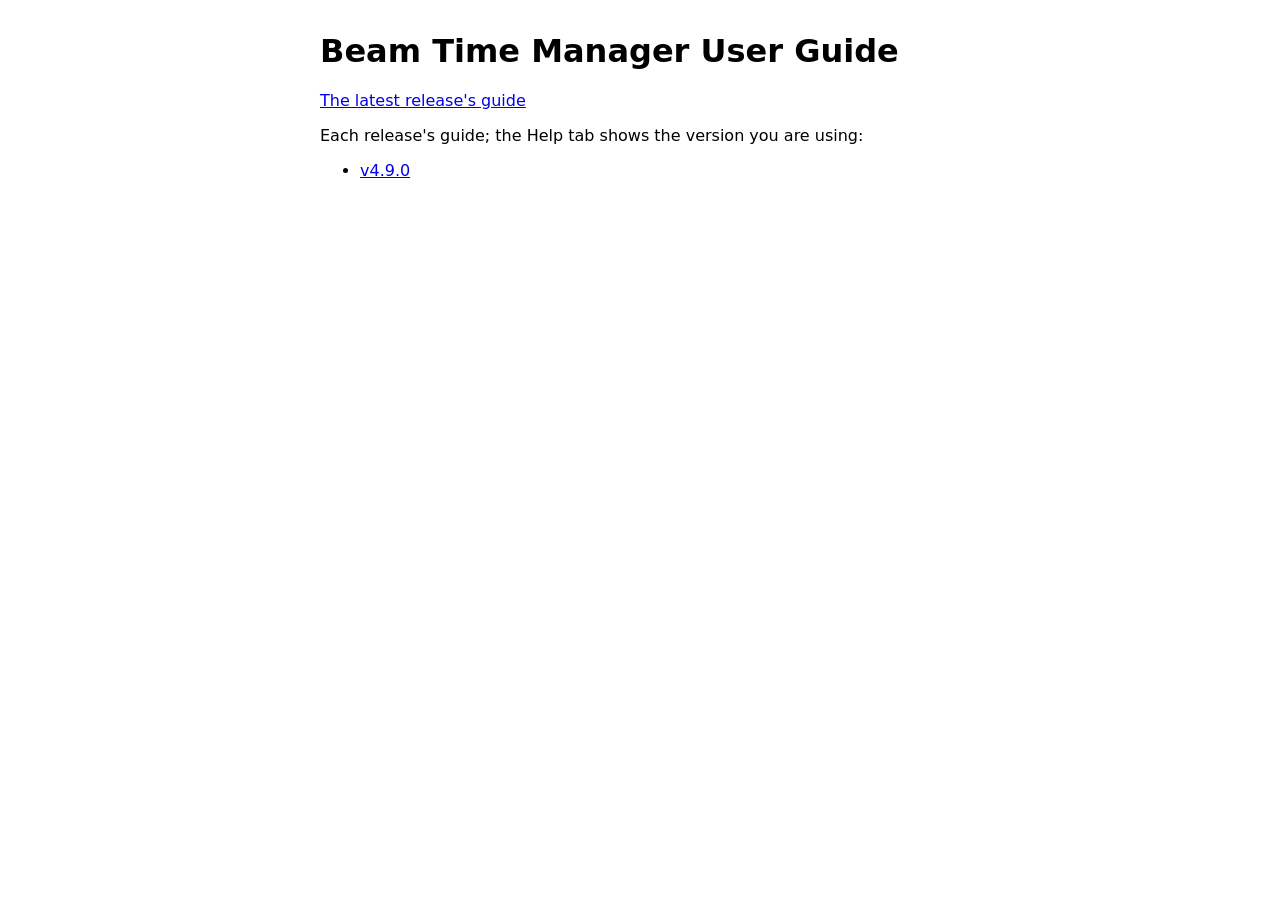
==== index.html @ c24a5232 "Publish the v4.9.0 user guide" ====
<!DOCTYPE html>
<html lang="en">
  <head>
    <meta charset="utf-8">
    <meta name="viewport" content="width=device-width, initial-scale=1">
    <title>Beam Time Manager User Guide</title>
    <style>
      body { font-family: system-ui, sans-serif; max-width: 40rem; margin: 2rem auto; padding: 0 1rem; }
    </style>
  </head>
  <body>
    <h1>Beam Time Manager User Guide</h1>
    <p><a href="latest/">The latest release's guide</a></p>
    <p>Each release's guide; the Help tab shows the version you are using:</p>
    <ul>
      <li><a href="v4.9.0/">v4.9.0</a></li>
    </ul>
  </body>
</html>
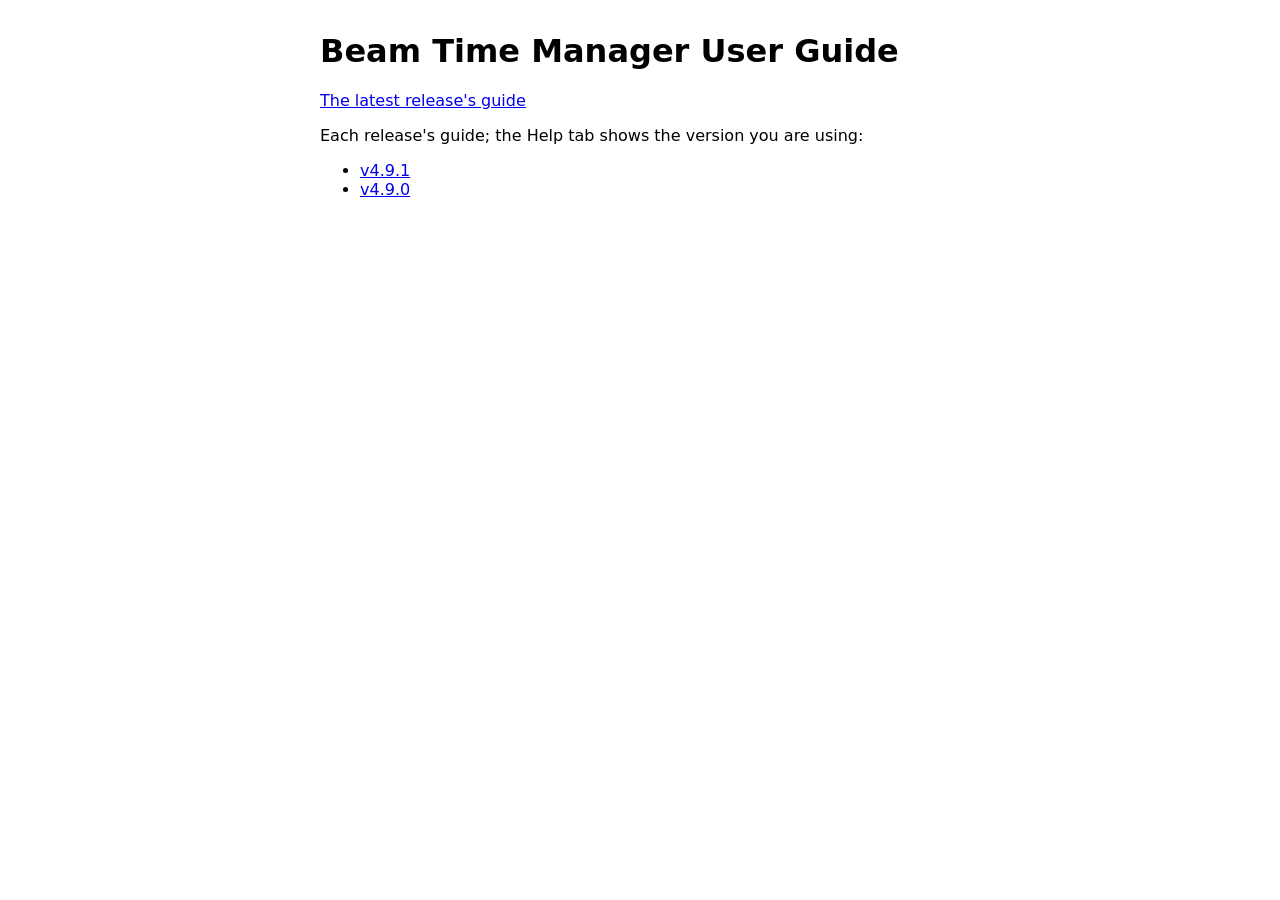
==== commit cc33e3bc: "Publish the v4.9.1 user guide" ====
--- a/index.html
+++ b/index.html
@@ -13,6 +13,7 @@
     <p><a href="latest/">The latest release's guide</a></p>
     <p>Each release's guide; the Help tab shows the version you are using:</p>
     <ul>
+      <li><a href="v4.9.1/">v4.9.1</a></li>
       <li><a href="v4.9.0/">v4.9.0</a></li>
     </ul>
   </body>
